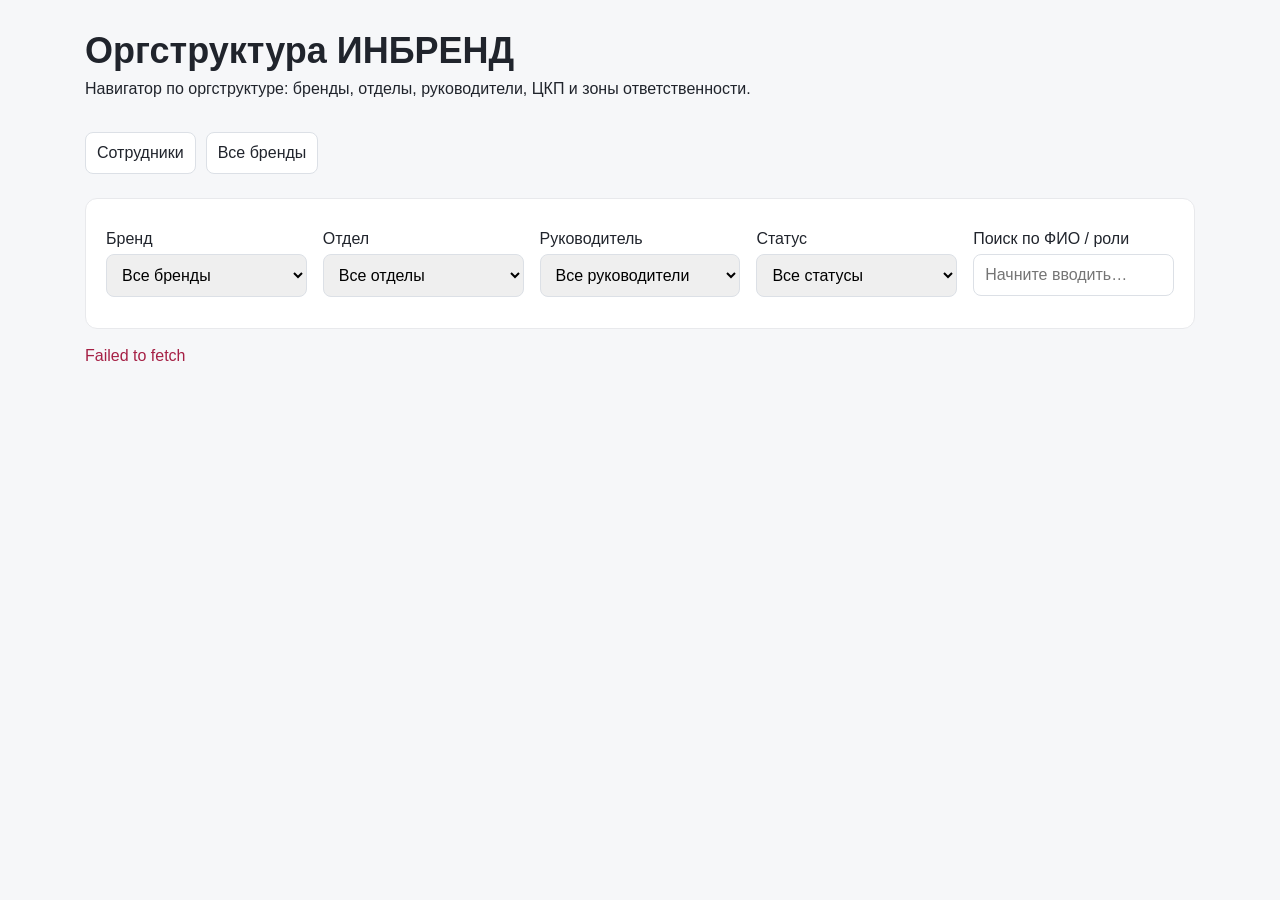
==== index.html @ 571c232e "Add files via upload" ====
<!DOCTYPE html>
<html lang="ru">
<head>
  <meta charset="UTF-8">
  <meta name="viewport" content="width=device-width, initial-scale=1.0">
  <title>Оргструктура ИНБРЕНД</title>
  <link rel="stylesheet" href="styles.css">
</head>
<body>
  <main>
    <header>
      <div>
        <h1>Оргструктура ИНБРЕНД</h1>
        <p id="intro">Загрузка данных…</p>
      </div>
    </header>

    <nav>
      <button id="list-tab">Сотрудники</button>
      <button id="all-tab">Все бренды</button>
    </nav>

    <section id="filters">
      <label>
        Бренд
        <select id="f-brand"><option value="">Все бренды</option></select>
      </label>
      <label>
        Отдел
        <select id="f-dept"><option value="">Все отделы</option></select>
      </label>
      <label>
        Руководитель
        <select id="f-manager"><option value="">Все руководители</option></select>
      </label>
      <label>
        Статус
        <select id="f-status">
          <option value="">Все статусы</option>
          <option value="Штат">Штат</option>
          <option value="Вакансия">Вакансия</option>
        </select>
      </label>
      <label>
        Поиск по ФИО / роли
        <input type="search" id="search" placeholder="Начните вводить…">
      </label>
    </section>

    <p id="count">Загрузка…</p>
    <section id="partner-list"></section>
    <p id="status" class="error"></p>
  </main>

  <script src="app.js"></script>
</body>
</html>
---- styles.css ----
:root {
  font-family: Inter, 'Segoe UI', Arial, sans-serif;
  color: #20242c;
  background: #f6f7f9;
}
* { box-sizing: border-box; }
body { margin: 0; }
main { max-width: 1150px; margin: auto; padding: 30px 20px; }
header { display: flex; align-items: center; justify-content: space-between; gap: 20px; }
h1 { font-size: 36px; margin: 0 0 8px; }
p { margin: 0 0 10px; }
a { color: #c90048; }
nav { display: flex; gap: 10px; flex-wrap: wrap; margin: 24px 0; }
button, input, select {
  font: inherit;
  padding: 11px;
  border: 1px solid #dce0e6;
  border-radius: 8px;
}
button { cursor: pointer; background: #fff; color: #20242c; }
button:disabled { opacity: .5; cursor: default; }
input[type=search] { width: 100%; }
label { display: block; margin: 15px 0; }
label input, label select { display: block; width: 100%; margin-top: 6px; }

#filters {
  display: grid;
  grid-template-columns: repeat(auto-fit, minmax(200px, 1fr));
  gap: 4px 16px;
  background: #fff;
  padding: 16px 20px;
  border-radius: 12px;
  border: 1px solid #e8e9ec;
  margin-bottom: 18px;
}

.partner {
  background: #fff;
  border: 1px solid #e8e9ec;
  border-radius: 12px;
  padding: 18px;
  margin: 10px 0;
  display: flex;
  justify-content: space-between;
  gap: 14px;
  align-items: flex-start;
}
.partner.vacancy { background: #fffaf0; border-color: #f5d9a8; }
.partner small { display: block; color: #76808e; margin-top: 6px; font-size: 13px; }
.partner-name { color: #c90048; font-weight: 650; margin-top: 2px; }
.partner a { font-weight: 650; }

.row-actions { display: flex; gap: 10px; flex-shrink: 0; align-items: flex-start; }

.badge {
  display: inline-block;
  font-size: 11px;
  padding: 3px 9px;
  border-radius: 20px;
  background: #e8f0fe;
  color: #1a56db;
  font-weight: 600;
  white-space: nowrap;
}
.badge-vacancy { background: #fde68a; color: #92400e; }

pre { white-space: pre-wrap; overflow-wrap: anywhere; background: #fff; padding: 16px; border-radius: 9px; }
.error { color: #a62045; }

@media (max-width: 640px) {
  main { padding: 20px 12px; }
  .partner { flex-direction: column; }
  .row-actions { flex-wrap: wrap; }
  h1 { font-size: 28px; }
}
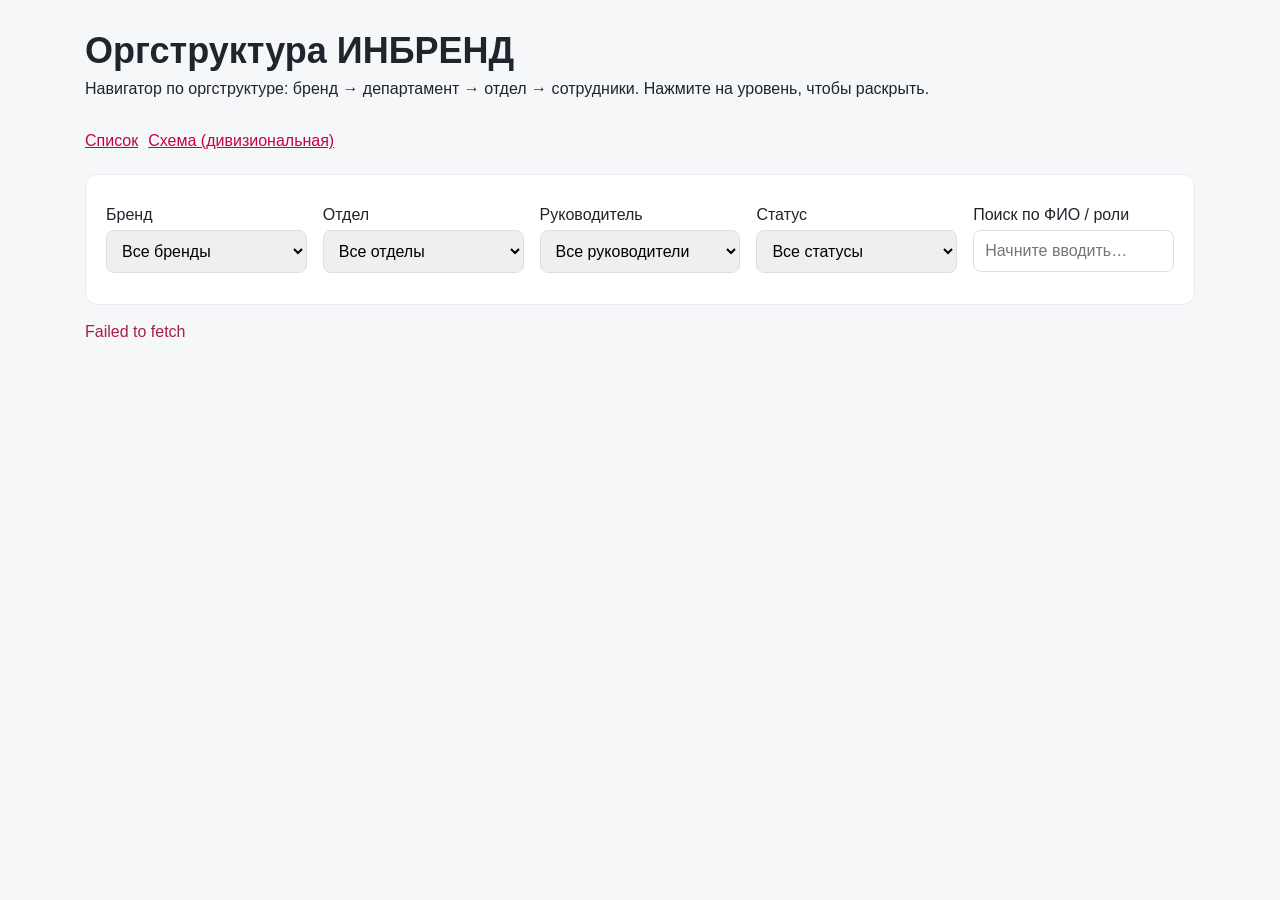
==== commit ae794194: "Update index.html" ====
--- a/index.html
+++ b/index.html
@@ -15,10 +15,10 @@
       </div>
     </header>
 
-    <nav>
-      <button id="list-tab">Сотрудники</button>
-      <button id="all-tab">Все бренды</button>
-    </nav>
+   <nav>
+  <a class="tab active" href="index.html">Список</a>
+  <a class="tab" href="schema.html">Схема (дивизиональная)</a>
+  </nav>
 
     <section id="filters">
       <label>
@@ -54,4 +54,4 @@
 
   <script src="app.js"></script>
 </body>
-</html>+</html>
--- a/styles.css
+++ b/styles.css
@@ -72,4 +72,61 @@
   .partner { flex-direction: column; }
   .row-actions { flex-wrap: wrap; }
   h1 { font-size: 28px; }
-}+}
+/* ===== Вложенные аккордеоны: бренд → департамент → отдел ===== */
+.brand-group,
+.division-group,
+.dept-group {
+  background: #fff;
+  border: 1px solid #e8e9ec;
+  border-radius: 12px;
+  margin: 10px 0;
+  overflow: hidden;
+}
+.brand-group    { border-left: 4px solid #c90048; }
+.division-group { border-left: 4px solid #7c3aed; margin: 8px 0; }
+.dept-group     { border-left: 4px solid #2563eb; margin: 8px 0; }
+
+.brand-group > summary,
+.division-group > summary,
+.dept-group > summary {
+  list-style: none;
+  cursor: pointer;
+  padding: 14px 18px;
+  display: flex;
+  justify-content: space-between;
+  align-items: center;
+  gap: 12px;
+  font-weight: 650;
+  background: #fafbfc;
+  transition: background .15s;
+}
+.brand-group > summary::-webkit-details-marker,
+.division-group > summary::-webkit-details-marker,
+.dept-group > summary::-webkit-details-marker { display: none; }
+
+.brand-group > summary::before,
+.division-group > summary::before,
+.dept-group > summary::before {
+  content: '▸';
+  color: #c90048;
+  font-size: 14px;
+  transition: transform .15s;
+  display: inline-block;
+  margin-right: 8px;
+}
+.brand-group[open] > summary::before,
+.division-group[open] > summary::before,
+.dept-group[open] > summary::before { transform: rotate(90deg); }
+
+.brand-group > summary:hover,
+.division-group > summary:hover,
+.dept-group > summary:hover { background: #f0f2f5; }
+
+.mgr-name { flex: 1; }
+.mgr-count { font-size: 12px; color: #76808e; font-weight: 500; white-space: nowrap; }
+
+.brand-body    { padding: 10px 14px 14px; border-top: 1px solid #eef0f3; }
+.division-body { padding: 8px 12px 12px; border-top: 1px solid #eef0f3; }
+.dept-body     { padding: 8px 12px 12px; border-top: 1px solid #eef0f3; }
+.dept-body .partner { margin: 8px 0; }
